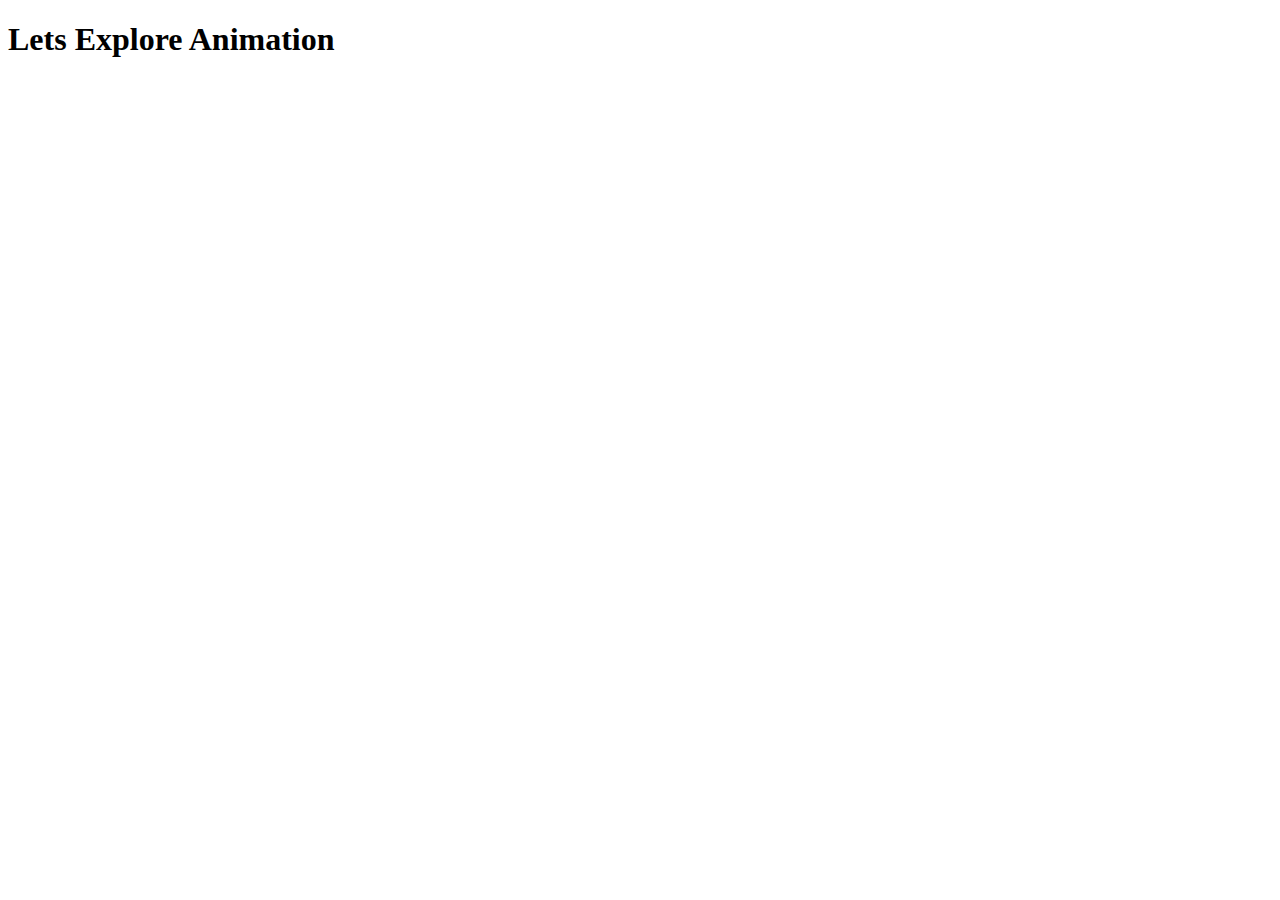
==== animation.html @ e9efc7a3 "commit" ====
<!DOCTYPE html>
<html lang="en">
<head>
    <meta charset="UTF-8">
    <meta http-equiv="X-UA-Compatible" content="IE=edge">
    <meta name="viewport" content="width=device-width, initial-scale=1.0">
    <title>Document</title>
</head>
<body>




    <h1>Lets Explore Animation</h1>
    <div class="stage">
        <div class="ball"></div>
    </div>



    
</body>
</html>
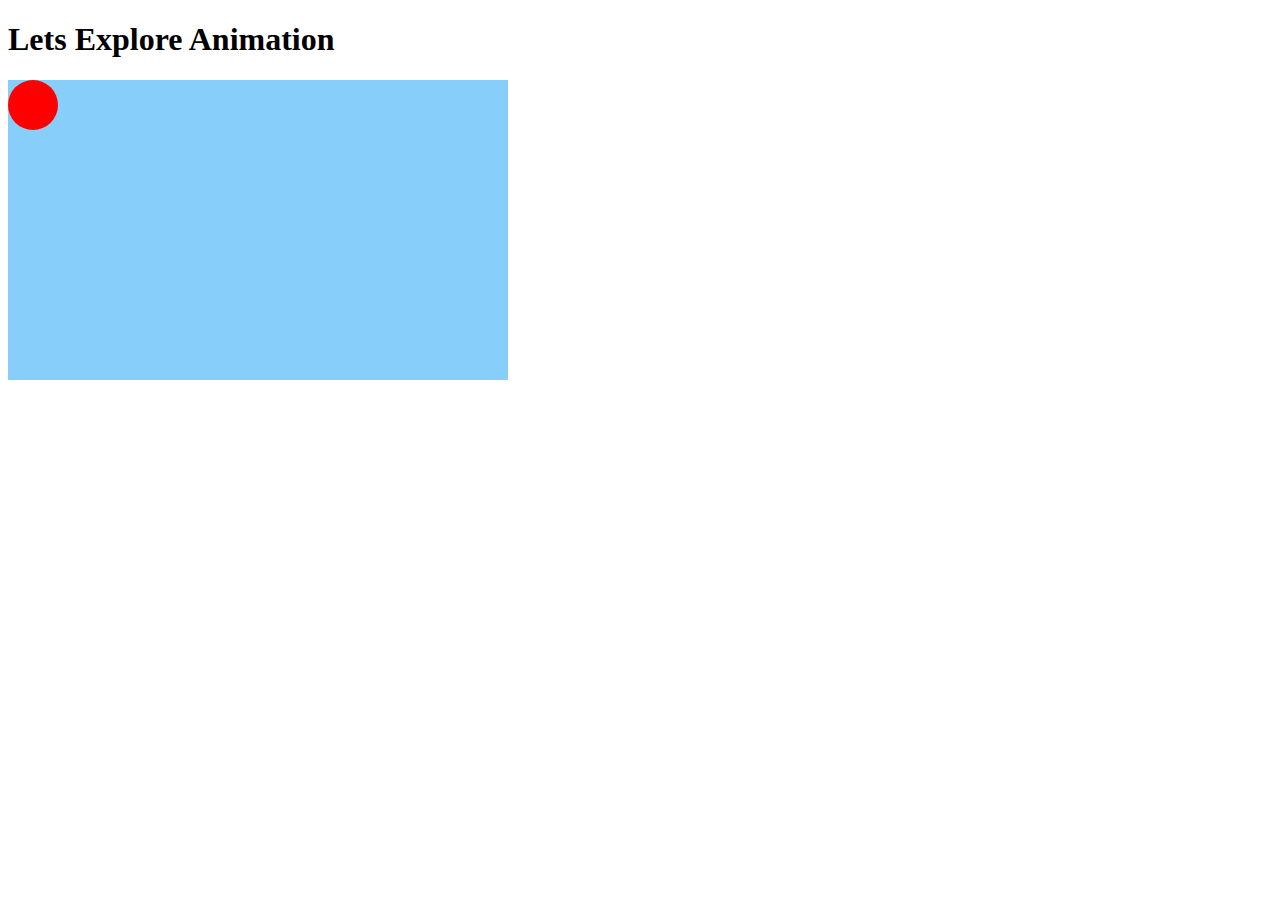
==== commit 7e6ccfc6: "commit" ====
--- a/animation.html
+++ b/animation.html
@@ -5,6 +5,32 @@
     <meta http-equiv="X-UA-Compatible" content="IE=edge">
     <meta name="viewport" content="width=device-width, initial-scale=1.0">
     <title>Document</title>
+
+    <style>
+        .stage{
+            width: 500px;
+            height: 300px;
+            background-color: lightskyblue;
+        }
+        @keyframes anim{
+            from{
+                background-color: red;
+            }
+            to{
+                background-color: magenta;
+            }
+        }
+        .ball{
+            width: 50px;
+            height: 50px;
+            background-color: red;
+            border-radius: 50%;
+            animation: anim 1s ease-in-out 0.5s infinite alternate;
+            animation-play-state: running;
+        }
+    </style>
+
+
 </head>
 <body>
 
